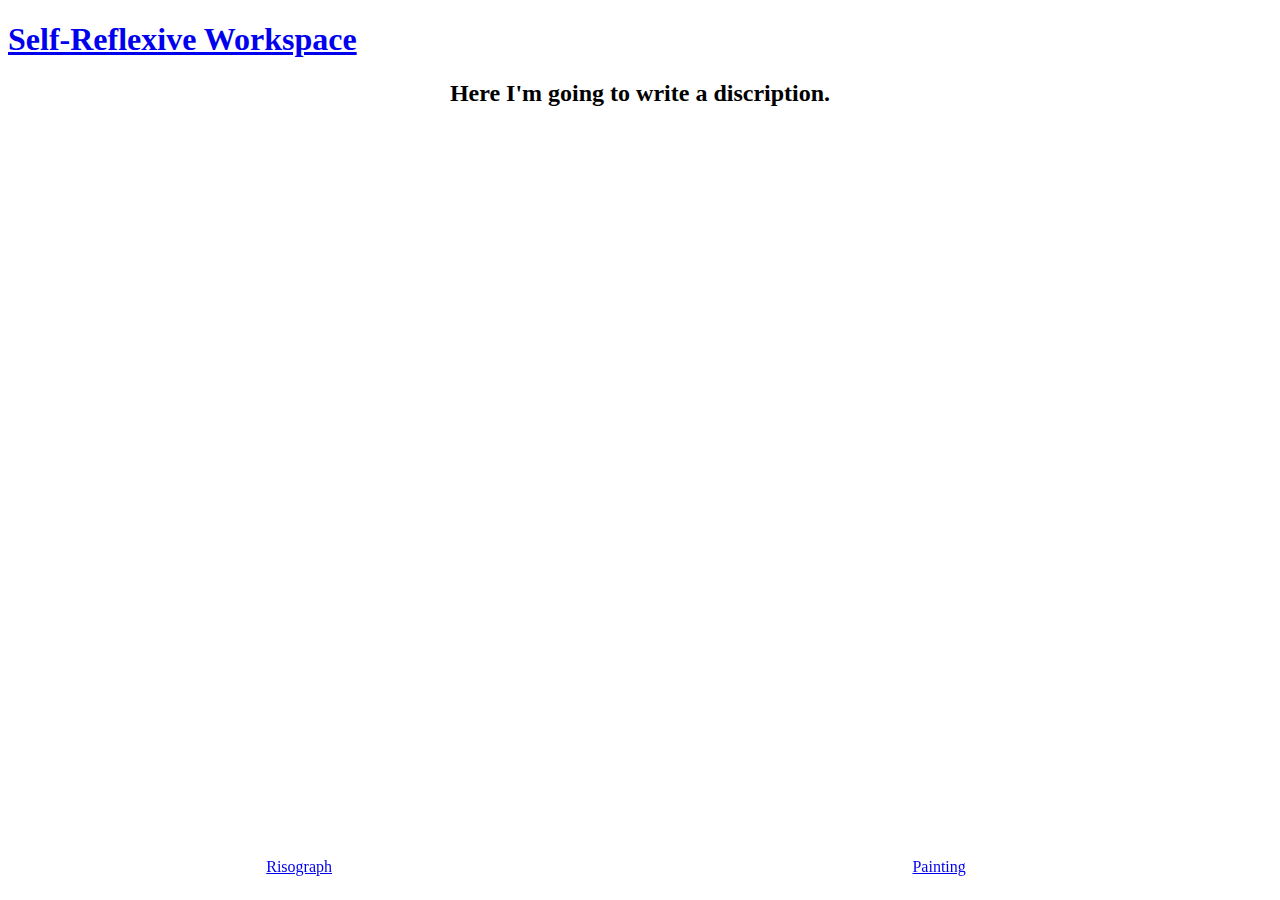
==== html/home.html @ bb316403 "intro project" ====
<!DOCTYPE html>
<html lang="en">
  <head>
    <title>Self-Reflexive Workspace</title>
    <!-- import the webpage's stylesheet -->
    <link rel="stylesheet" href="/home.css">
    <!-- import the webpage's javascript file -->
    <script src="/self-reflexive.js" defer></script>
    <style>
.footer {
   position: fixed;
   right: 1.5em;
   bottom: 1.5em;
   width:100%;
   color: black;
  display: flex;
  justify-content: space-around;
}
</style>

  </head>
  <body>
    <h1><a href="self-reflexive.html">Self-Reflexive Workspace</a></h1>
<div class="footer">
<p2 class="left"><a href="riso.html">Risograph</a><br /></p2>
<p2 class="right"><a href="paint.html" class="paint">Painting</a><br /></p2>
</div>

  <div align="center">
  <h2> Here I'm going to write a discription.</h2>
  </div>

  </body>
</html>
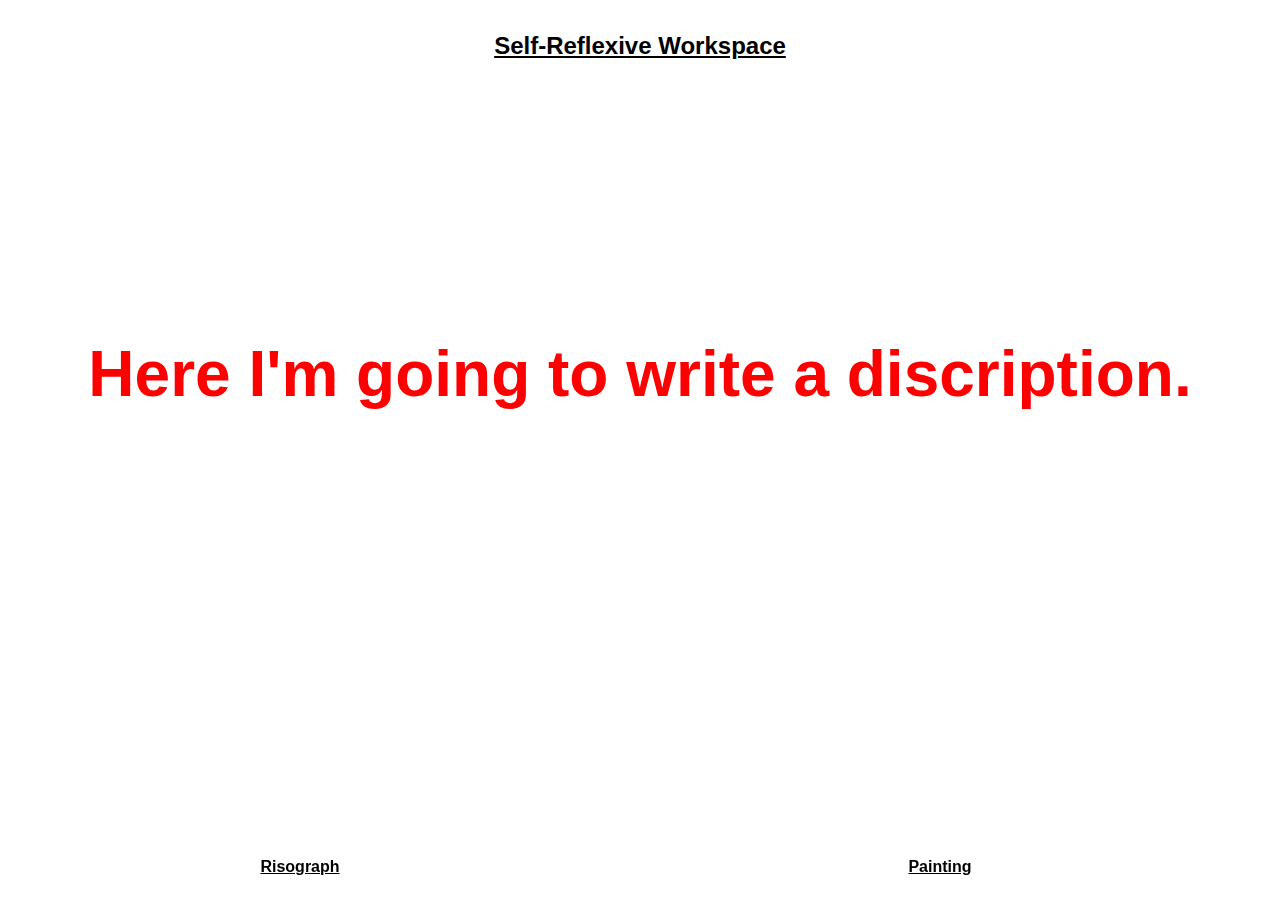
==== commit 3a87d46d: "adjusted again" ====
--- a/html/home.html
+++ b/html/home.html
@@ -3,7 +3,7 @@
   <head>
     <title>Self-Reflexive Workspace</title>
     <!-- import the webpage's stylesheet -->
-    <link rel="stylesheet" href="/home.css">
+    <link rel="stylesheet" href="/css/home.css">
     <!-- import the webpage's javascript file -->
     <script src="/self-reflexive.js" defer></script>
     <style>
--- a/css/home.css
+++ b/css/home.css
@@ -0,0 +1,41 @@
+body {
+  font-family: "Apercu", "Helvetica Neue", helvetica, arial, sans-serif;
+  margin: 2em;
+}
+
+h1 {
+  color: black;
+  font-size: 1.5em;
+  text-align: center;
+  }
+
+h2{
+  color: red;
+  font-size: 4em;
+  text-align: center;
+  padding-top: 3.5em;
+}
+
+p2{
+  color: black;
+  font-size: 1em;
+  font-weight: bold;
+}
+
+a:link {
+  color: black;
+}
+
+/* visited link */
+a:visited {
+  color: black;
+}
+
+/* mouse over link */
+a:hover {
+  color: blue;
+}
+
+a:active {
+  color: red;
+}
